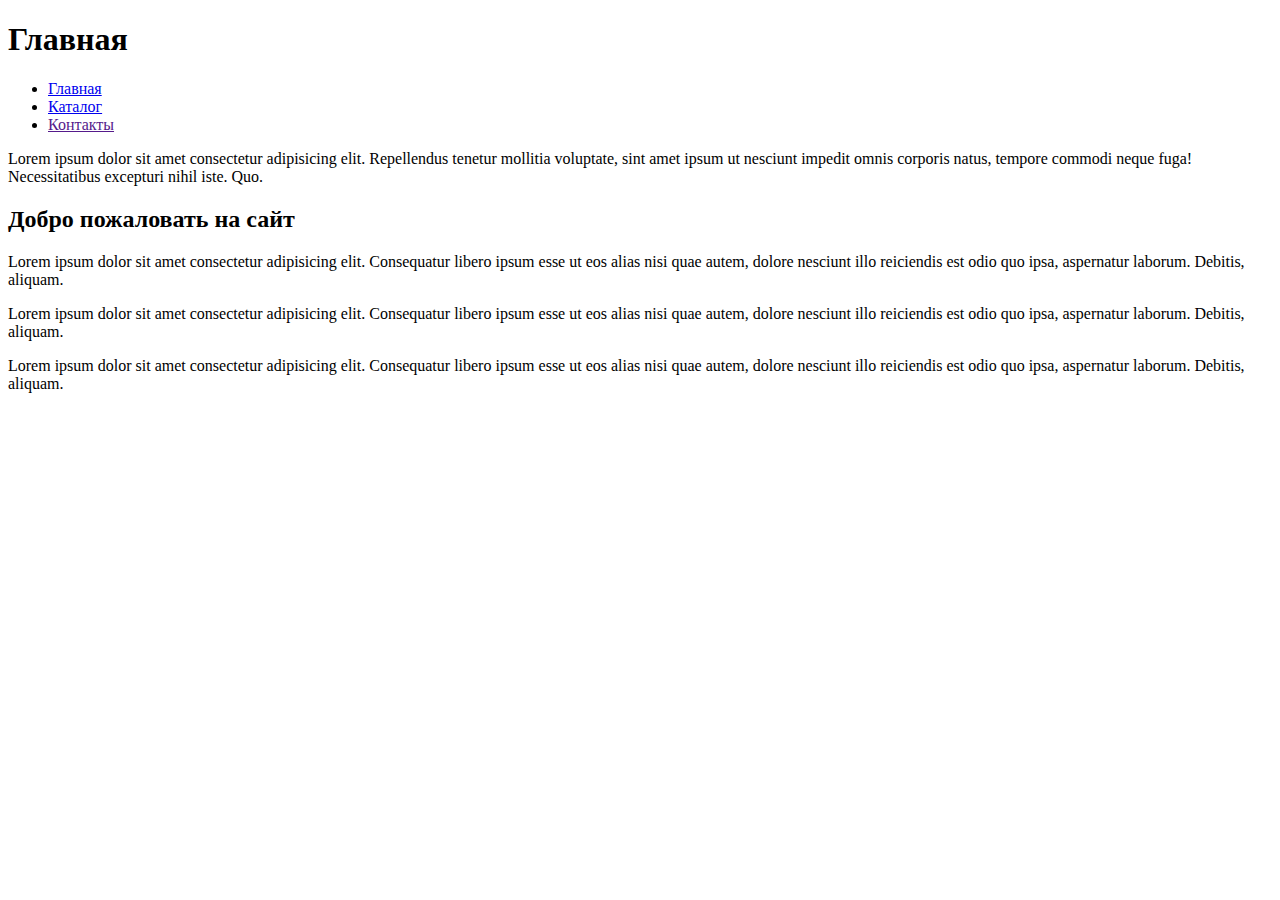
==== index.html @ 948aa5c8 "add a new file" ====
<!DOCTYPE html>
<html lang="en">
<head>
    <meta charset="UTF-8">
    <meta name="viewport" content="width=device-width, initial-scale=1.0">
    <title>Document</title>
</head>
<body>
    <h1>Главная</h1>
    <ul>
        <li><a href="#">Главная</a></li>
        <li><a href="./catalog/catalog.html">Каталог</a></li>
        <li><a href="">Контакты</a></li>  
    </ul>
    <p>Lorem ipsum dolor sit amet consectetur adipisicing elit. Repellendus tenetur mollitia voluptate, sint amet ipsum ut nesciunt impedit omnis corporis natus, tempore commodi neque fuga! Necessitatibus excepturi nihil iste. Quo.</p>
    <h2>Добро пожаловать на сайт</h2>
    <p>Lorem ipsum dolor sit amet consectetur adipisicing elit. Consequatur libero ipsum esse ut eos alias nisi quae autem, dolore nesciunt illo reiciendis est odio quo ipsa, aspernatur laborum. Debitis, aliquam.</p>
    <p>Lorem ipsum dolor sit amet consectetur adipisicing elit. Consequatur libero ipsum esse ut eos alias nisi quae autem, dolore nesciunt illo reiciendis est odio quo ipsa, aspernatur laborum. Debitis, aliquam.</p>
    <p>Lorem ipsum dolor sit amet consectetur adipisicing elit. Consequatur libero ipsum esse ut eos alias nisi quae autem, dolore nesciunt illo reiciendis est odio quo ipsa, aspernatur laborum. Debitis, aliquam.</p>
    <a href=""></a>
</body>
</html>
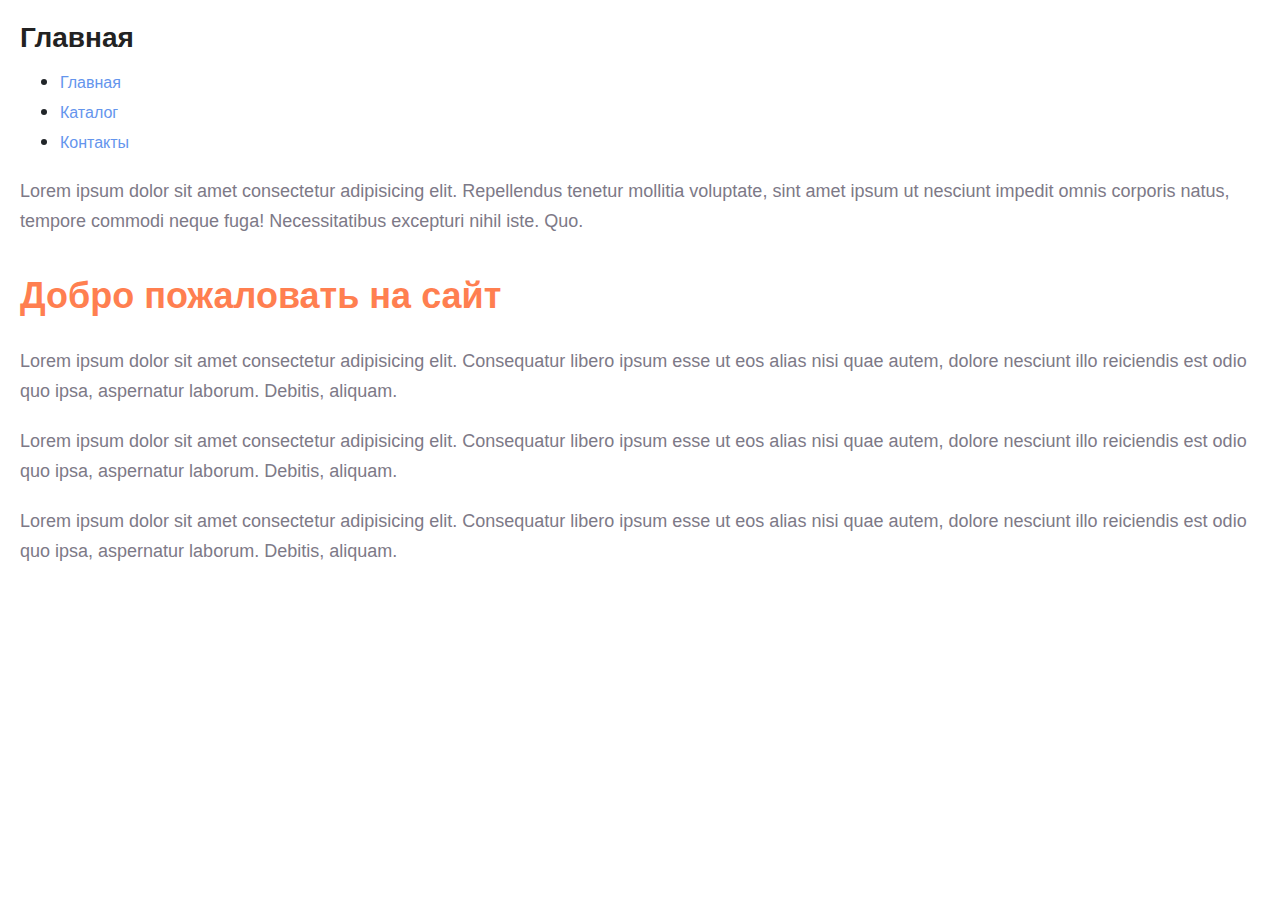
==== commit 0f270b5c: "add new task in the index" ====
--- a/index.html
+++ b/index.html
@@ -1,22 +1,56 @@
 <!DOCTYPE html>
 <html lang="en">
-<head>
-    <meta charset="UTF-8">
-    <meta name="viewport" content="width=device-width, initial-scale=1.0">
+  <head>
+    <meta charset="UTF-8" />
+    <meta name="viewport" content="width=device-width, initial-scale=1.0" />
     <title>Document</title>
-</head>
-<body>
-    <h1>Главная</h1>
+    <meta
+      name="viewport"
+      content="width=device-width, initial-scale=1, shrink-to-fit=no"
+    />
+    <link
+      rel="stylesheet"
+      href="https://stackpath.bootstrapcdn.com/bootstrap/4.3.1/css/bootstrap.min.css"
+      integrity="sha384-ggOyR0iXCbMQv3Xipma34MD+dH/1fQ784/j6cY/iJTQUOhcWr7x9JvoRxT2MZw1T"
+      crossorigin="anonymous"
+    />
+    <link rel="stylesheet" href="./style/style.css" />
+    <link rel="preconnect" href="https://fonts.googleapis.com" />
+    <link rel="preconnect" href="https://fonts.gstatic.com" crossorigin />
+    <link
+      href="https://fonts.googleapis.com/css2?family=Fira+Sans:ital,wght@1,300&family=Nunito:ital,wght@1,300&display=swap"
+      rel="stylesheet"
+    />
+  </head>
+  <body>
+    <h1 class="title_h1">Главная</h1>
     <ul>
-        <li><a href="#">Главная</a></li>
-        <li><a href="./catalog/catalog.html">Каталог</a></li>
-        <li><a href="">Контакты</a></li>  
+      <li><a class="menu_cl" href="#">Главная</a></li>
+      <li><a class="menu_cl" href="./catalog/catalog.html">Каталог</a></li>
+      <li><a class="menu_cl" href="">Контакты</a></li>
     </ul>
-    <p>Lorem ipsum dolor sit amet consectetur adipisicing elit. Repellendus tenetur mollitia voluptate, sint amet ipsum ut nesciunt impedit omnis corporis natus, tempore commodi neque fuga! Necessitatibus excepturi nihil iste. Quo.</p>
-    <h2>Добро пожаловать на сайт</h2>
-    <p>Lorem ipsum dolor sit amet consectetur adipisicing elit. Consequatur libero ipsum esse ut eos alias nisi quae autem, dolore nesciunt illo reiciendis est odio quo ipsa, aspernatur laborum. Debitis, aliquam.</p>
-    <p>Lorem ipsum dolor sit amet consectetur adipisicing elit. Consequatur libero ipsum esse ut eos alias nisi quae autem, dolore nesciunt illo reiciendis est odio quo ipsa, aspernatur laborum. Debitis, aliquam.</p>
-    <p>Lorem ipsum dolor sit amet consectetur adipisicing elit. Consequatur libero ipsum esse ut eos alias nisi quae autem, dolore nesciunt illo reiciendis est odio quo ipsa, aspernatur laborum. Debitis, aliquam.</p>
+    <p class="paragraph">
+      Lorem ipsum dolor sit amet consectetur adipisicing elit. Repellendus
+      tenetur mollitia voluptate, sint amet ipsum ut nesciunt impedit omnis
+      corporis natus, tempore commodi neque fuga! Necessitatibus excepturi nihil
+      iste. Quo.
+    </p>
+    <h2 class="title_h2">Добро пожаловать на сайт</h2>
+    <p class="paragraph">
+      Lorem ipsum dolor sit amet consectetur adipisicing elit. Consequatur
+      libero ipsum esse ut eos alias nisi quae autem, dolore nesciunt illo
+      reiciendis est odio quo ipsa, aspernatur laborum. Debitis, aliquam.
+    </p>
+    <p class="paragraph">
+      Lorem ipsum dolor sit amet consectetur adipisicing elit. Consequatur
+      libero ipsum esse ut eos alias nisi quae autem, dolore nesciunt illo
+      reiciendis est odio quo ipsa, aspernatur laborum. Debitis, aliquam.
+    </p>
+    <p class="paragraph">
+      Lorem ipsum dolor sit amet consectetur adipisicing elit. Consequatur
+      libero ipsum esse ut eos alias nisi quae autem, dolore nesciunt illo
+      reiciendis est odio quo ipsa, aspernatur laborum. Debitis, aliquam.
+    </p>
     <a href=""></a>
-</body>
-</html>+  </body>
+</html>
--- a/style/style.css
+++ b/style/style.css
@@ -0,0 +1,39 @@
+a {
+  text-decoration: none;
+}
+
+html {
+  font-family: "Fira Sans", sans-serif;
+  font-family: "Nunito", sans-serif;
+  font-size: 20px;
+  margin: 10px;
+  padding: 10px;
+}
+
+.menu_cl {
+  color: cornflowerblue;
+  font-size: 16px;
+  line-height: 20px;
+}
+
+.title_h1 {
+  color: #222222;
+  font-size: 28px;
+  line-height: 36px;
+  font-weight: bold;
+}
+.paragraph {
+  font-style: normal;
+  font-weight: 300;
+  font-size: 18px;
+  line-height: 30px;
+  color: #7d7987;
+}
+
+.title_h2 {
+  color: coral;
+  font-style: normal;
+  font-weight: 700;
+  font-size: 36px;
+  line-height: 80px;
+}
